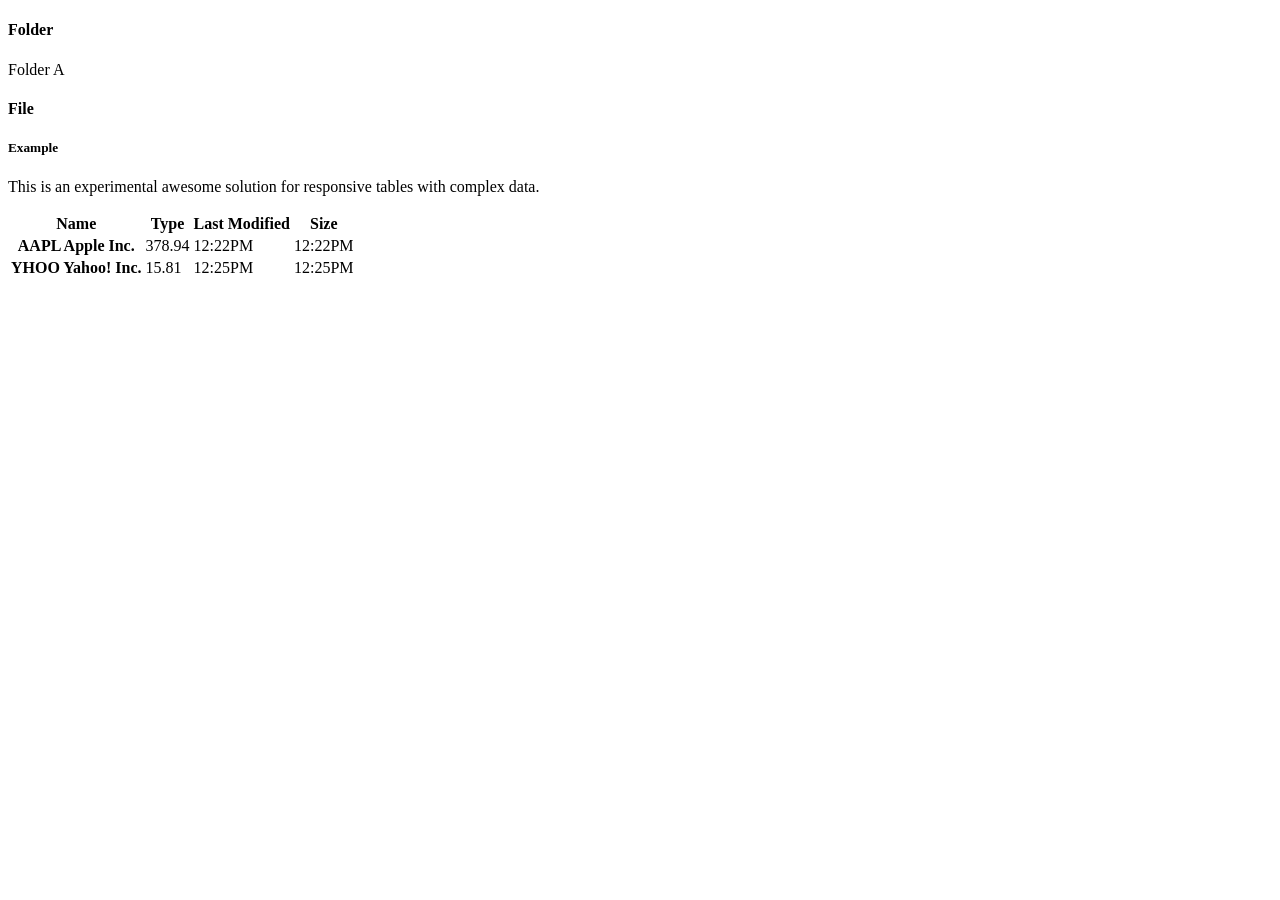
==== src/main/resources/templates/index.html @ 77fb3952 "fix login" ====
<!DOCTYPE html>
<html lang="en" xmlns:th="http://www.thymeleaf.org">
    <head>
        <meta charset="utf-8">
        <meta name="viewport" content="width=device-width, initial-scale=1.0, maximum-scale=1.0">
        <meta name="description" content="">
        <meta name="author" content="Mannat Themes">
        <meta name="keyword" content="">

        <title>SYNTRA | Homepage</title>

        <!-- Theme icon -->
        <link rel="shortcut icon" th:href="@{/images/favicon.ico}">

        <link th:href="@{/plugins/morris-chart/morris.css}" rel="stylesheet">
        <!-- Theme Css -->
        <link th:href="@{/css/bootstrap.min.css}" rel="stylesheet">
        <link th:href="@{/css/slidebars.min.css}" rel="stylesheet">
        <link th:href="@{/css/icons.css}" rel="stylesheet">
        <link th:href="@{/css/menu.css}" rel="stylesheet" type="text/css">
        <link th:href="@{/css/style.css}" rel="stylesheet">
    </head>

    <body class="sticky-header">
        <section>
        	<div th:replace="fragments/slidebar :: slidebar">
        	</div>
            <!-- body content start-->
            <div class="body-content">
                <!-- header section start-->
                <div th:replace="fragments/header :: header"></div>
                <!-- header section end-->

                <div class="container-fluid">
                    <div class="page-head">
                        <h4 class="mt-2 mb-2">Folder</h4>
                    </div>
                    <div class="row">
                        <div class="col-lg-12 col-sm-12">
                            <div class="row">
                                <div class="col-lg-3 m-b-30">
		                           <div class="widget-box i-bg-grad bg-white">
		                                <div class="row d-flex align-items-center">
		                                    <div class="col-4">
		                                        <i class="ti ti-wallet"></i>
		                                    </div>
		                                    <div class="col-4">
		                                        <p class="m-0">Folder A</p> 
		                                    </div>
		                                </div>
		                           </div> 
		                        </div>
                            </div>
                        </div>
                    </div><!--end row-->
                    <div class="page-head">
                        <h4 class="mt-2 mb-2">File</h4>
                    </div>
                    <div class="row">
                        <div class="col-lg-12 col-sm-12">
	                        <div class="card m-b-30">
	                            <div class="card-body">
	                                <h5 class="header-title">Example</h5>
	                                <p class="text-muted">This is an experimental awesome solution for responsive tables with complex data.</p>
	                                <div class="table-rep-plugin">
	                                    <div class="table-responsive" data-pattern="priority-columns">
	                                        <table id="tech-companies-1" class="table table-striped">
	                                            <thead>
	                                            <tr>
	                                                <th>Name</th>
	                                                <th>Type</th>
	                                                <th>Last Modified</th>
	                                                <th>Size</th>
	                                            </tr>
	                                            </thead>
	                                            <tbody>
	                                            <tr>
	                                                <th>AAPL <span class="co-name">Apple Inc.</span></th>
	                                                <td>378.94</td>
	                                                <td>12:22PM</td>
	                                                <td>12:22PM</td>
	                                            </tr>
	                                            <tr>
	                                                <th>YHOO <span class="co-name">Yahoo! Inc.</span></th>
	                                                <td>15.81</td>
	                                                <td>12:25PM</td>
	                                                <td>12:25PM</td>
	                                            </tr>
	                                            </tbody>
	                                        </table>
	                                    </div>
	                                </div>
	                            </div>
	                        </div>
	                    </div>                        
                    </div>                            
                    
                </div><!--end container-->

                <!--footer section start-->
                <div th:replace="fragments/footer :: footer"></div>
                <!--footer section end-->
            </div>
            <!--end body content-->
        </section>

        <!-- jQuery -->
        <script th:src="@{/js/jquery-3.2.1.min.js}"></script>
        <script th:src="@{/js/popper.min.js}"></script>
        <script th:src="@{/js/bootstrap.min.js}"></script>
        <script th:src="@{/js/jquery-migrate.js}"></script>
        <script th:src="@{/js/modernizr.min.js}"></script>
        <script th:src="@{/js/jquery.slimscroll.min.js}"></script>
        <script th:src="@{/js/slidebars.min.js}"></script>

        <!--plugins js-->
        <script th:src="@{/plugins/counter/jquery.counterup.min.js}"></script>
        <script th:src="@{/plugins/waypoints/jquery.waypoints.min.js}"></script>
        <script th:src="@{/plugins/sparkline-chart/jquery.sparkline.min.js}"></script>
        <script th:src="@{/pages/jquery.sparkline.init.js}"></script>

        <script th:src="@{/plugins/chart-js/Chart.bundle.js}"></script>
        <script th:src="@{/plugins/morris-chart/raphael-min.js}"></script>
        <script th:src="@{/plugins/morris-chart/morris.js}"></script>
        <script th:src="@{/pages/dashboard-init.js}"></script>

        <!--app js-->
        <script th:src="@{/js/jquery.app.js}"></script>
        <script>
            jQuery(document).ready(function($) {
                $('.counter').counterUp({
                delay: 100,
                time: 1200
                });
            });
        </script>
    </body>
</html>
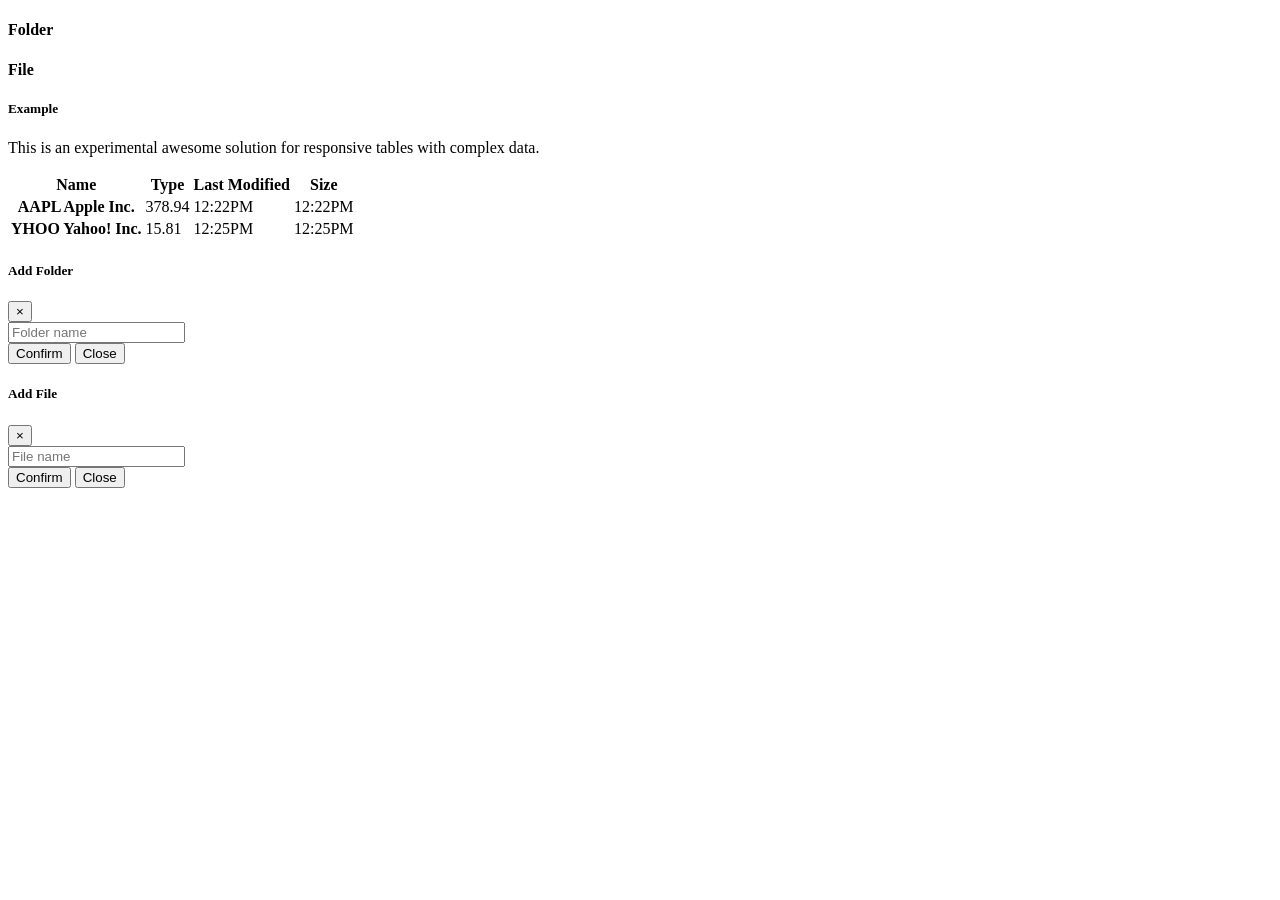
==== commit 59a4619a: "complete profile" ====
--- a/src/main/resources/templates/index.html
+++ b/src/main/resources/templates/index.html
@@ -12,13 +12,15 @@
         <!-- Theme icon -->
         <link rel="shortcut icon" th:href="@{/images/favicon.ico}">
 
-        <link th:href="@{/plugins/morris-chart/morris.css}" rel="stylesheet">
         <!-- Theme Css -->
         <link th:href="@{/css/bootstrap.min.css}" rel="stylesheet">
         <link th:href="@{/css/slidebars.min.css}" rel="stylesheet">
         <link th:href="@{/css/icons.css}" rel="stylesheet">
         <link th:href="@{/css/menu.css}" rel="stylesheet" type="text/css">
         <link th:href="@{/css/style.css}" rel="stylesheet">
+        
+		<!--notifications-->
+        <link th:href="@{/plugins/notifications/notification.css}" rel="stylesheet" />
     </head>
 
     <body class="sticky-header">
@@ -32,29 +34,34 @@
                 <!-- header section end-->
 
                 <div class="container-fluid">
-                    <div class="page-head">
-                        <h4 class="mt-2 mb-2">Folder</h4>
+                    <div class="page-head" data-toggle="modal" data-target=".bd-example-modal-lg-folder">
+                        <h4 class="mt-2 mb-2">Folder
+                        <i class="mdi mdi-folder-plus"></i>
+                        </h4>
                     </div>
                     <div class="row">
                         <div class="col-lg-12 col-sm-12">
                             <div class="row">
-                                <div class="col-lg-3 m-b-30">
-		                           <div class="widget-box i-bg-grad bg-white">
-		                                <div class="row d-flex align-items-center">
-		                                    <div class="col-4">
-		                                        <i class="ti ti-wallet"></i>
-		                                    </div>
-		                                    <div class="col-4">
-		                                        <p class="m-0">Folder A</p> 
-		                                    </div>
-		                                </div>
-		                           </div> 
+                                <div class="col-lg-3 m-b-30" th:each="folder : ${folders}">
+									<a th:href="@{/folder/} + ${folder.id}">
+										<div class="widget-box i-bg-grad bg-white">
+			                                <div class="row d-flex align-items-center">
+			                                    <div class="col-4">
+			                                        <i class="ti ti-wallet"></i>
+			                                    </div>
+			                                    <div class="col-4">
+			                                        <p class="m-0" th:text="${folder.folderName}"></p> 
+			                                    </div>
+			                                </div>
+										</div>
+									</a>
 		                        </div>
                             </div>
+                            
                         </div>
                     </div><!--end row-->
-                    <div class="page-head">
-                        <h4 class="mt-2 mb-2">File</h4>
+                    <div class="page-head" data-toggle="modal" data-target=".bd-example-modal-lg-file">
+                        <h4 class="mt-2 mb-2">File <i class="mdi mdi-file"></i></h4>
                     </div>
                     <div class="row">
                         <div class="col-lg-12 col-sm-12">
@@ -102,6 +109,50 @@
                 <!--footer section end-->
             </div>
             <!--end body content-->
+            <div class="modal fade bd-example-modal-lg-folder" tabindex="-1" role="dialog" aria-labelledby="myLargeModalLabel" aria-hidden="true">
+                 <div class="modal-dialog modal-lg">
+                 	<form th:action="@{/add-folder}" method="post">
+	                    <div class="modal-content">
+	                        <div class="modal-header">
+	                            <h5 class="modal-title">Add Folder</h5>
+	                            <button type="button" class="close" data-dismiss="modal" aria-label="Close">
+	                                <span aria-hidden="true">&times;</span>
+	                            </button>
+	                        </div>
+	                        <div class="modal-body">
+	                        	<input type="hidden" name="parentFolder" th:value="${parentFolder}"/>
+	                        	<input name="foldername" required="required" class="form-control" id="example-search-input" type="text" placeholder="Folder name"/>
+	                        </div>
+	                        <div class="modal-footer">
+	                            <button type="submit" class="btn btn-primary">Confirm</button>
+	                            <button type="button" class="btn btn-secondary" data-dismiss="modal">Close</button>
+	                        </div>
+	                    </div>
+                     </form>
+                 </div>
+             </div>
+             
+             <div class="modal fade bd-example-modal-lg-file" tabindex="-1" role="dialog" aria-labelledby="myLargeModalLabel" aria-hidden="true">
+                 <div class="modal-dialog modal-lg">
+                 	<form>
+	                    <div class="modal-content">
+	                        <div class="modal-header">
+	                            <h5 class="modal-title">Add File</h5>
+	                            <button type="button" class="close" data-dismiss="modal" aria-label="Close">
+	                                <span aria-hidden="true">&times;</span>
+	                            </button>
+	                        </div>
+	                        <div class="modal-body">
+	                        	<input required="required" class="form-control" id="example-search-input" type="text" placeholder="File name"/>
+	                        </div>
+	                        <div class="modal-footer">
+	                            <button type="submit" class="btn btn-primary">Confirm</button>
+	                            <button type="button" class="btn btn-secondary" data-dismiss="modal">Close</button>
+	                        </div>
+	                    </div>
+                     </form>
+                 </div>
+             </div>
         </section>
 
         <!-- jQuery -->
@@ -123,7 +174,12 @@
         <script th:src="@{/plugins/morris-chart/raphael-min.js}"></script>
         <script th:src="@{/plugins/morris-chart/morris.js}"></script>
         <script th:src="@{/pages/dashboard-init.js}"></script>
-
+		
+		<!--Notifications-->
+        <script th:src="@{/plugins/notifications/notify.min.js}"></script>
+        <script th:src="@{/plugins/notifications/notify-metro.js}"></script>
+        <script th:src="@{/plugins/notifications/notifications.js}"></script>
+        
         <!--app js-->
         <script th:src="@{/js/jquery.app.js}"></script>
         <script>
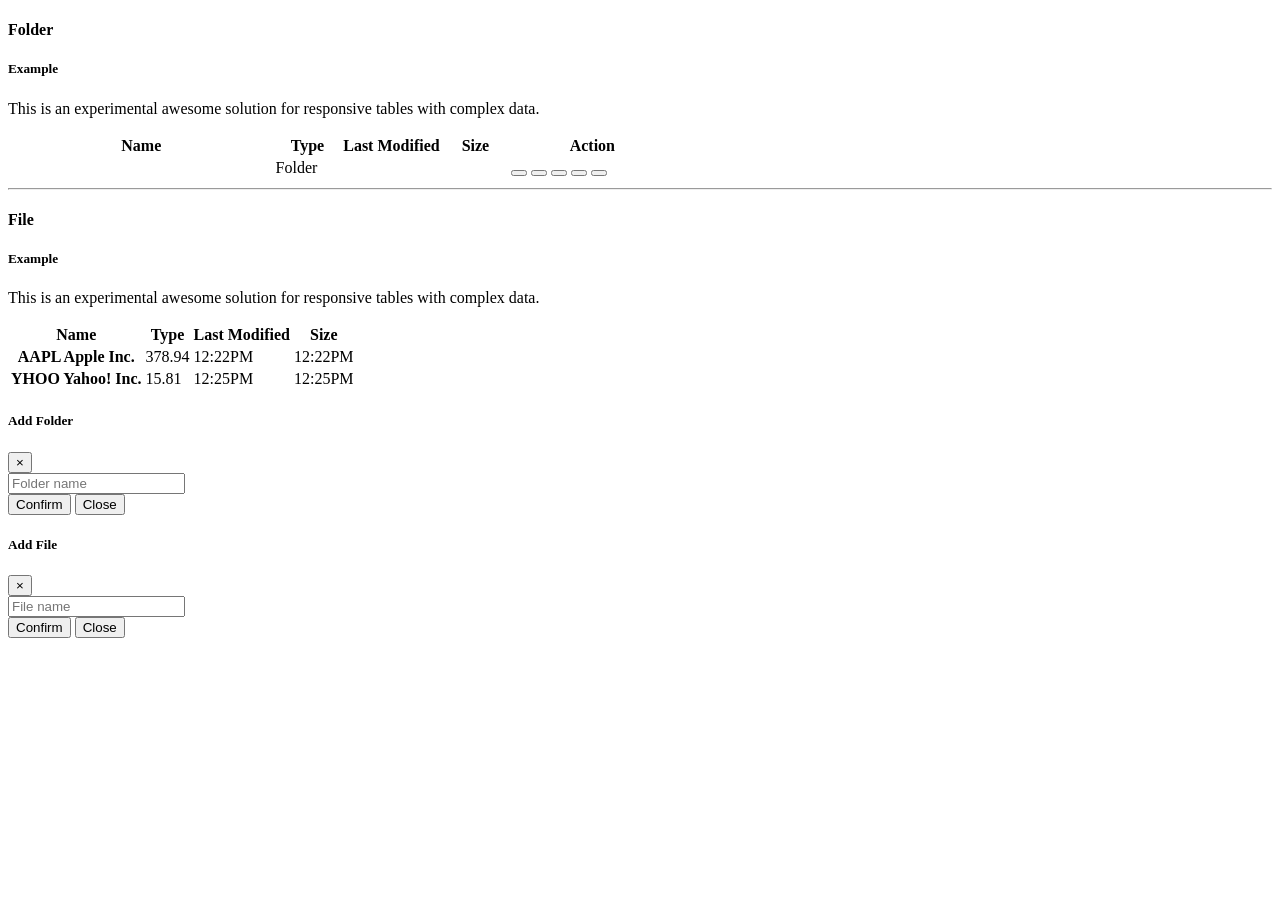
==== commit 3da24b5a: "show folder to UI" ====
--- a/src/main/resources/templates/index.html
+++ b/src/main/resources/templates/index.html
@@ -41,25 +41,45 @@
                     </div>
                     <div class="row">
                         <div class="col-lg-12 col-sm-12">
-                            <div class="row">
-                                <div class="col-lg-3 m-b-30" th:each="folder : ${folders}">
-									<a th:href="@{/folder/} + ${folder.id}">
-										<div class="widget-box i-bg-grad bg-white">
-			                                <div class="row d-flex align-items-center">
-			                                    <div class="col-4">
-			                                        <i class="ti ti-wallet"></i>
-			                                    </div>
-			                                    <div class="col-4">
-			                                        <p class="m-0" th:text="${folder.folderName}"></p> 
-			                                    </div>
-			                                </div>
-										</div>
-									</a>
-		                        </div>
-                            </div>
-                            
-                        </div>
+	                        <div class="card m-b-30">
+	                            <div class="card-body">
+	                                <h5 class="header-title">Example</h5>
+	                                <p class="text-muted">This is an experimental awesome solution for responsive tables with complex data.</p>
+	                                <div class="table-rep-plugin">
+	                                    <div class="table-responsive" data-pattern="priority-columns">
+	                                        <table id="tech-companies-1" class="table table-striped">
+	                                            <thead>
+	                                            <tr>
+	                                                <th>Name</th>
+	                                                <th style="width:10%">Type</th>
+	                                                <th style="width:15%">Last Modified</th>
+	                                                <th style="width:10%">Size</th>
+	                                                <th style="width:25%">Action</th>
+	                                            </tr>
+	                                            </thead>
+	                                            <tbody>
+	                                            <tr th:each="folder : ${folders}">
+	                                                <th><a th:text="${folder.folderName}" th:href="@{/folder/} + ${folder.id}"></a></th>
+	                                                <td>Folder</td>
+	                                                <td th:text="${folder.created_at}"></td>
+	                                                <td></td>
+	                                                <td>
+				                                        <button type="button" class="btn btn-secondary"><i class="fa fa-pencil"></i></button>
+	                                                	<button type="button" class="btn btn-primary"><i class="fa fa-arrow-right"></i></button>
+				                                        <button type="button" class="btn btn-success"><i class="fa fa-mail-forward"></i></button>
+				                                        <button type="button" class="btn btn-warning"><i class="fa fa-star"></i></button>
+				                                        <button type="button" class="btn btn-danger"><i class="fa fa-trash-o"></i></button>
+	                                                </td>
+	                                            </tr>
+	                                            </tbody>
+	                                        </table>
+	                                    </div>
+	                                </div>
+	                            </div>
+	                        </div>
+	                    </div>                        
                     </div><!--end row-->
+                    <hr>
                     <div class="page-head" data-toggle="modal" data-target=".bd-example-modal-lg-file">
                         <h4 class="mt-2 mb-2">File <i class="mdi mdi-file"></i></h4>
                     </div>
@@ -100,7 +120,7 @@
 	                            </div>
 	                        </div>
 	                    </div>                        
-                    </div>                            
+                    </div>
                     
                 </div><!--end container-->
 
